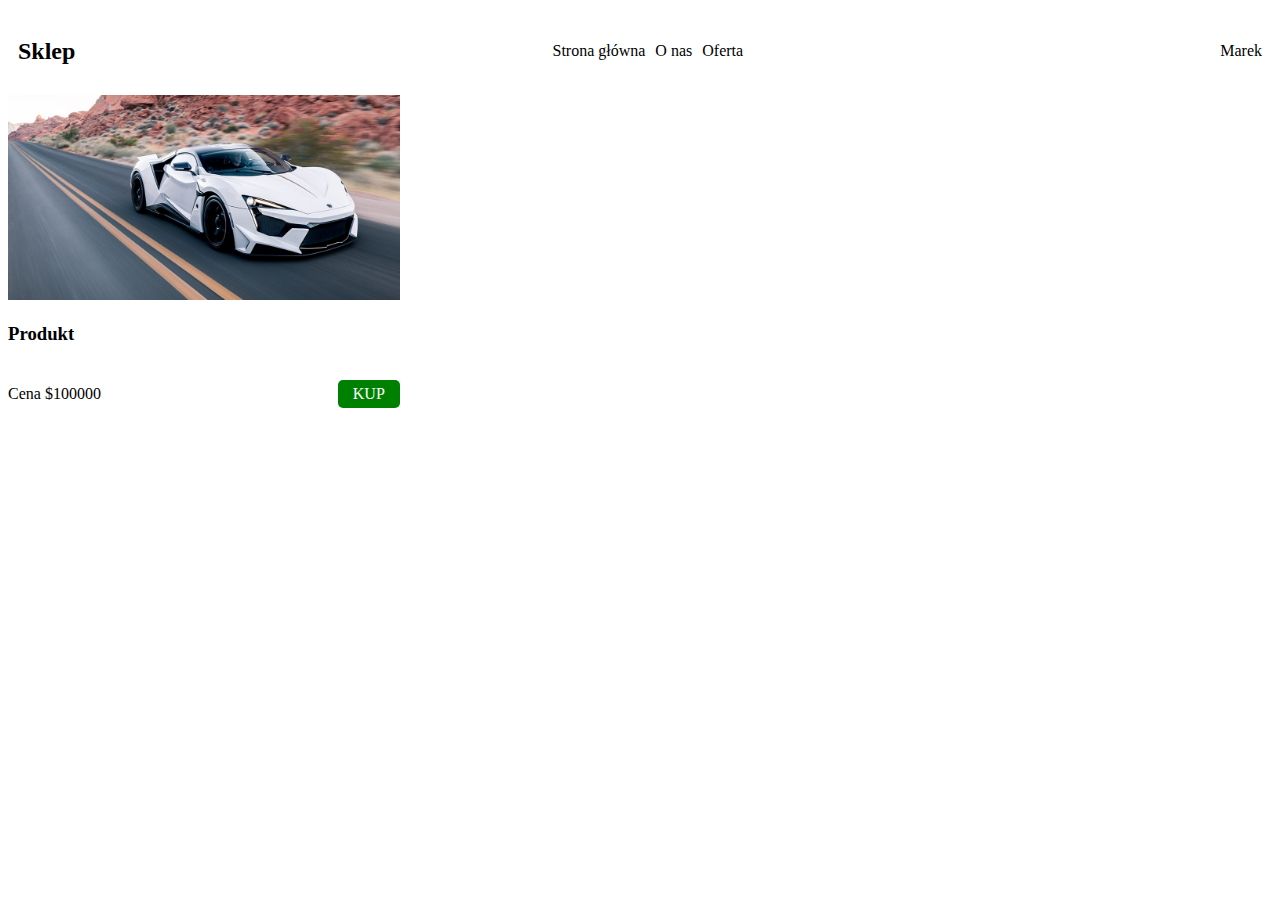
==== index.html @ 99e65893 "Initial commit" ====
<!DOCTYPE html>
<html lang="en">
<head>
    <meta charset="UTF-8">
    <title> Strona </title>

    <link href="style.css" type="text/css" rel="stylesheet"/>
</head>
<body>
    <main>
        <nav>
            <div>
                <h2> Sklep </h2>
            </div>

            <div class="nav__navigation" role="list">
                <p role="listitem"> Strona główna </p>
                <p role="listitem"> O nas </p>
                <p role="listitem"> Oferta </p>
            </div>

            <div>
                <p> Marek </p>
            </div>
        </nav>

        <section>
            <div class="products">

                <div class="product">
                    <img class="product__img" src="car.jpeg" alt="Samochód"/>
                    <h3 class="product__title"> Produkt </h3>
                    <div class="product__info">
                        <p class="product__price"> Cena $100000 </p>
                        <p class="product__buy" role="button"> KUP </p>
                    </div>
                </div>

            </div>
        </section>
    </main>
</body>
</html>
---- style.css ----
nav {
    display: flex;
    justify-content: space-between;
    align-items: center;
    padding: 10px;
}

.nav__navigation {
    display: flex;
    gap: 10px;
}

.products {
    display: flex;
    flex-wrap: wrap;
    gap: 2%;
}

.product {
    width: 31%;
}

.product__img {
    width: 100%;
    object-fit: cover;
}

.product__info {
    display: flex;
    justify-content: space-between;
    align-items: center;
}

.product__buy {
    padding: 5px 15px;
    background-color: green;
    color: white;
    border-radius: 5px;
    cursor: pointer;
}
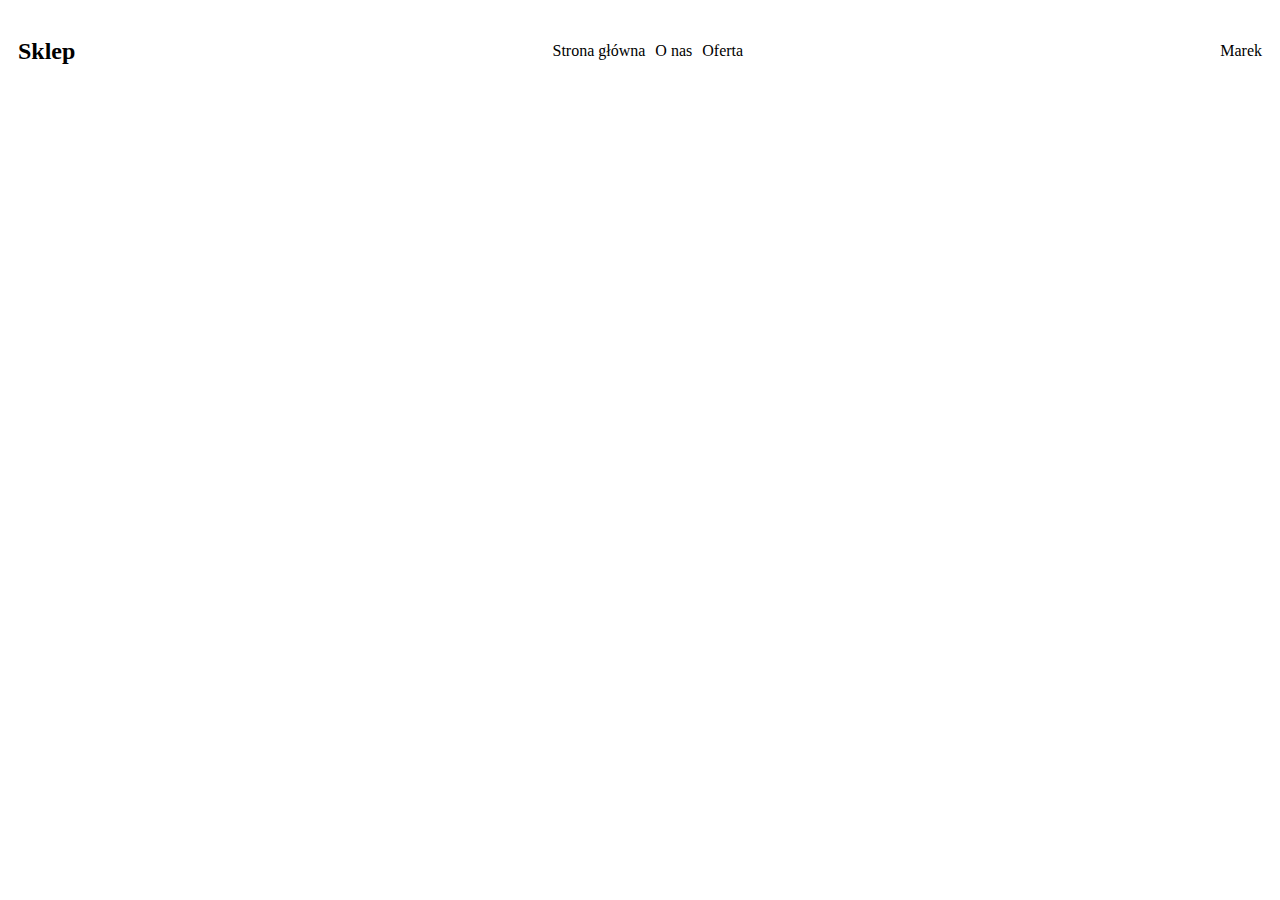
==== commit bd6d4329: "Zajęcia z 08.12.2022" ====
--- a/index.html
+++ b/index.html
@@ -5,6 +5,9 @@
     <title> Strona </title>
 
     <link href="style.css" type="text/css" rel="stylesheet"/>
+
+    <script src="productService.js" type="text/javascript" defer></script>
+    <script src="indexScript.js" type="text/javascript" defer></script>
 </head>
 <body>
     <main>
@@ -25,18 +28,7 @@
         </nav>
 
         <section>
-            <div class="products">
-
-                <div class="product">
-                    <img class="product__img" src="car.jpeg" alt="Samochód"/>
-                    <h3 class="product__title"> Produkt </h3>
-                    <div class="product__info">
-                        <p class="product__price"> Cena $100000 </p>
-                        <p class="product__buy" role="button"> KUP </p>
-                    </div>
-                </div>
-
-            </div>
+            <div id="products" class="products"></div>
         </section>
     </main>
 </body>
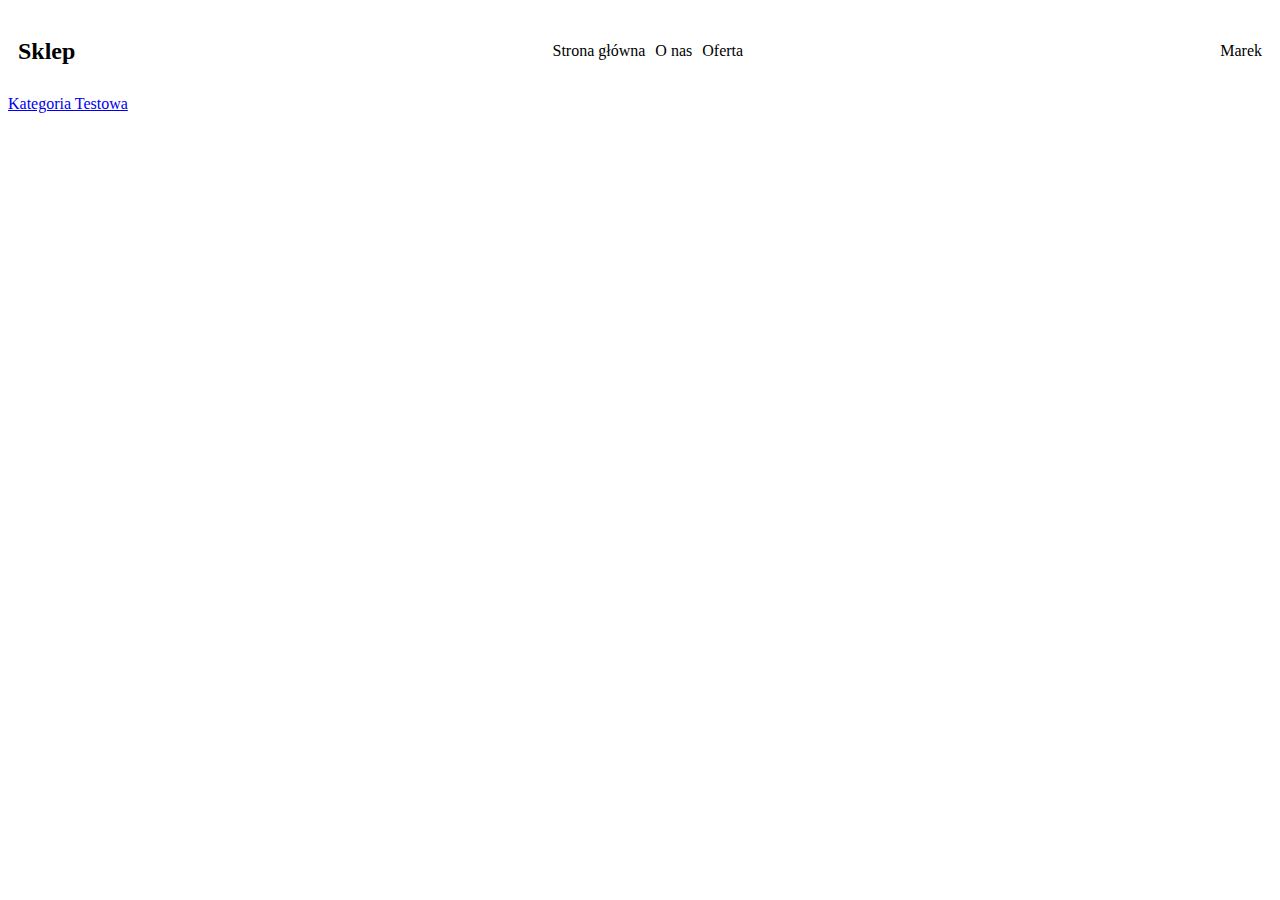
==== commit 10d0892f: "Zajęcia z 12.12.2022" ====
--- a/index.html
+++ b/index.html
@@ -30,6 +30,10 @@
         <section>
             <div id="products" class="products"></div>
         </section>
+
+        <section>
+            <a href="index.html?categoryId=1"> Kategoria Testowa </a>
+        </section>
     </main>
 </body>
 </html>